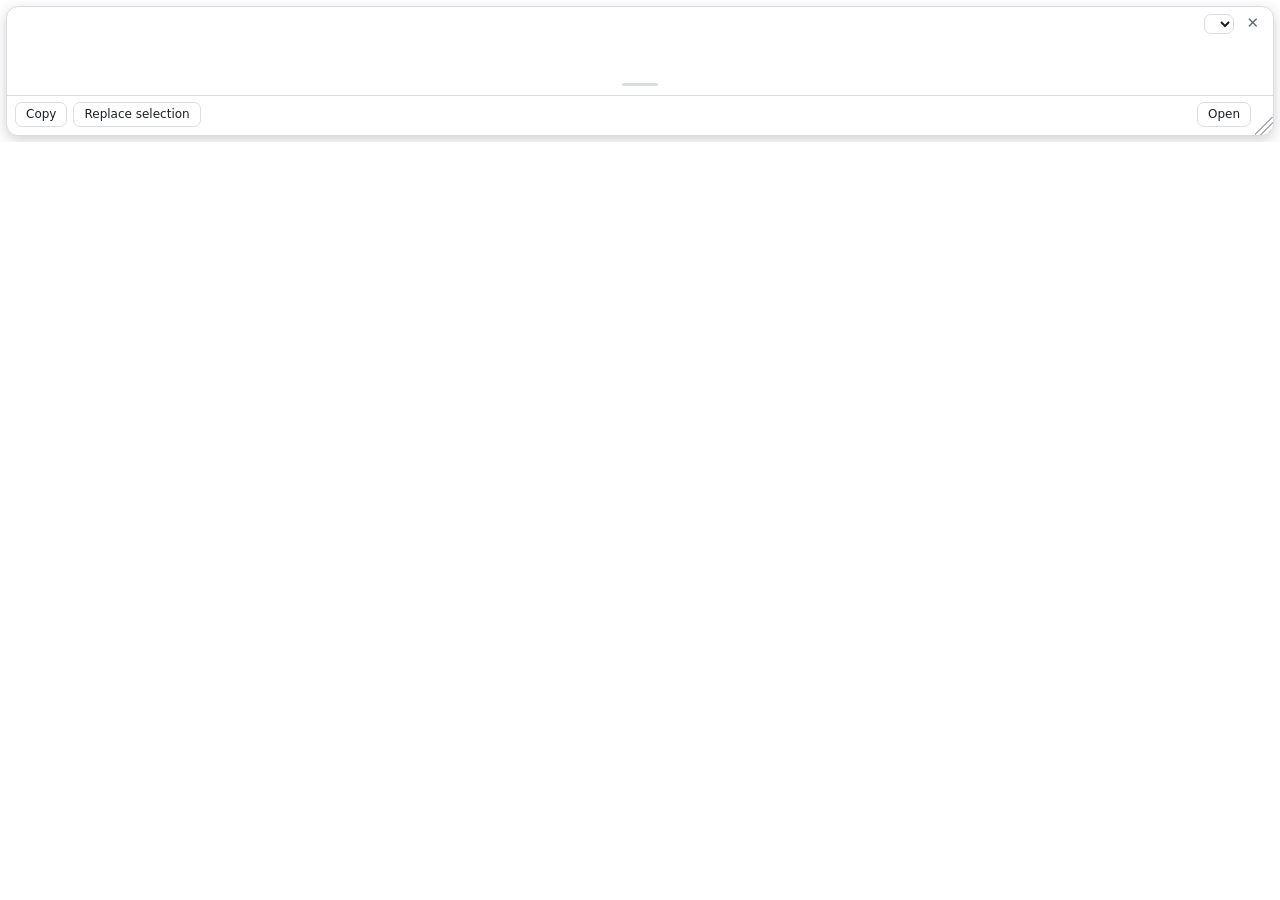
==== ui/popup.html @ 9e336d84 "Initial commit: Windows tray translator (Tauri v2 + Rust) - Hotkeys for a translation popup, in-plac" ====
<!doctype html>
<html lang="en">
<head>
  <meta charset="utf-8">
  <meta name="viewport" content="width=device-width, initial-scale=1">
  <title>Translation</title>
  <link rel="stylesheet" href="common.css">
  <style>
    html, body { background: transparent; overflow: hidden; }
    body { padding: 6px; }
    .card {
      background: var(--surface); border: 1px solid var(--border); border-radius: 12px;
      box-shadow: 0 4px 14px rgba(0, 0, 0, 0.18); display: flex; flex-direction: column;
      max-height: calc(100vh - 12px); overflow: hidden;
    }
    /* User-sized popup: the card fills the window and the result area scrolls. */
    body.fixed .card { height: calc(100vh - 12px); }
    header { display: flex; align-items: center; gap: 6px; padding: 6px 8px 4px 12px; font-size: 12px; cursor: move; user-select: none; }
    header select, header button { cursor: pointer; }
    header .langs { flex: 1; }
    header select { padding: 1px 4px; font-size: 12px; max-width: 150px; }
    .close { border: 0; background: transparent; padding: 0 6px; font-size: 15px; color: var(--muted); }
    .result { padding: 4px 12px 8px; font-size: 15px; white-space: pre-wrap; word-wrap: break-word; overflow: auto; flex: 1; min-height: 40px; }
    /* Drag handle between the translation and the original text. */
    .splitter { flex: none; height: 10px; cursor: ns-resize; position: relative; touch-action: none; }
    .splitter::before {
      content: ""; position: absolute; left: 50%; top: 4px; width: 36px; height: 3px; margin-left: -18px;
      border-radius: 2px; background: var(--border);
    }
    .splitter:hover::before, .splitter.dragging::before { background: var(--muted); }
    .original {
      flex: none; padding: 0 12px 6px; font-size: 12px; white-space: pre-wrap; word-wrap: break-word;
      max-height: var(--original-max, 3.4em); overflow: auto; user-select: text;
    }
    .original[contenteditable="plaintext-only"] { cursor: text; border-radius: 4px; outline: none; }
    .original[contenteditable="plaintext-only"]:focus { background: var(--surface-2); color: var(--text); }
    footer { display: flex; gap: 6px; padding: 6px 8px 8px; border-top: 1px solid var(--border); }
    footer button { font-size: 12px; padding: 3px 10px; }
    footer .spacer { flex: 1; }
    .card { position: relative; }
    /* Bottom-right resize grip: three diagonal lines. */
    .grip {
      position: absolute; right: 0; bottom: 0; width: 18px; height: 18px;
      cursor: nwse-resize; border-bottom-right-radius: 12px; z-index: 2;
      background:
        linear-gradient(135deg, transparent 0 45%, var(--muted) 45% 52%, transparent 52% 62%,
          var(--muted) 62% 69%, transparent 69% 79%, var(--muted) 79% 86%, transparent 86%);
      opacity: 0.55;
    }
    .grip:hover { opacity: 1; }
    footer { padding-right: 22px; }
  </style>
</head>
<body>
  <div class="card" id="card">
    <header data-tauri-drag-region>
      <span class="langs muted" id="langs" data-tauri-drag-region></span>
      <select id="target" aria-label="Translate to"></select>
      <button class="close" id="close" title="Close (Esc)" aria-label="Close">✕</button>
    </header>
    <div class="result" id="result"></div>
    <div class="splitter" id="splitter" title="Drag to show more of the original text (double-click to toggle)"></div>
    <div class="original muted" id="original"></div>
    <footer id="footer">
      <button id="copy">Copy</button>
      <button id="replace">Replace selection</button>
      <span class="spacer"></span>
      <button id="open">Open</button>
    </footer>
    <div class="grip" id="grip" title="Drag to resize" aria-hidden="true"></div>
  </div>
  <script src="languages.js"></script>
  <script src="popup.js"></script>
</body>
</html>
---- ui/common.css ----
:root {
  --bg: #f6f7f9;
  --surface: #ffffff;
  --surface-2: #eef0f3;
  --text: #1c1f24;
  --muted: #646b75;
  --border: #d9dde3;
  --accent: #2f6fde;
  --accent-text: #ffffff;
  --danger: #c4342d;
  --ok: #1f8a4c;
  --radius: 10px;
  color-scheme: light;
}

@media (prefers-color-scheme: dark) {
  :root:not([data-theme="light"]) {
    --bg: #17191d;
    --surface: #202328;
    --surface-2: #2a2e34;
    --text: #e8eaed;
    --muted: #9aa1ab;
    --border: #363b43;
    --accent: #5b92f0;
    --accent-text: #0d1117;
    --danger: #f0716a;
    --ok: #55c58a;
    color-scheme: dark;
  }
}

:root[data-theme="dark"] {
  --bg: #17191d;
  --surface: #202328;
  --surface-2: #2a2e34;
  --text: #e8eaed;
  --muted: #9aa1ab;
  --border: #363b43;
  --accent: #5b92f0;
  --accent-text: #0d1117;
  --danger: #f0716a;
  --ok: #55c58a;
  color-scheme: dark;
}

* { box-sizing: border-box; }

html, body {
  margin: 0;
  font: 14px/1.45 "Segoe UI Variable Text", "Segoe UI", system-ui, sans-serif;
  color: var(--text);
}

body { background: var(--bg); }

button, select, input, textarea { font: inherit; color: inherit; }

button {
  border: 1px solid var(--border);
  background: var(--surface);
  border-radius: 7px;
  padding: 5px 12px;
  cursor: pointer;
}
button:hover { background: var(--surface-2); }
button.primary { background: var(--accent); border-color: var(--accent); color: var(--accent-text); }
button.primary:hover { filter: brightness(1.08); }
button.icon { padding: 4px 8px; }

select, input[type="text"], input[type="number"] {
  border: 1px solid var(--border);
  background: var(--surface);
  border-radius: 7px;
  padding: 5px 8px;
}

:focus-visible { outline: 2px solid var(--accent); outline-offset: 1px; }

.muted { color: var(--muted); }
.error { color: var(--danger); }
.ok { color: var(--ok); }
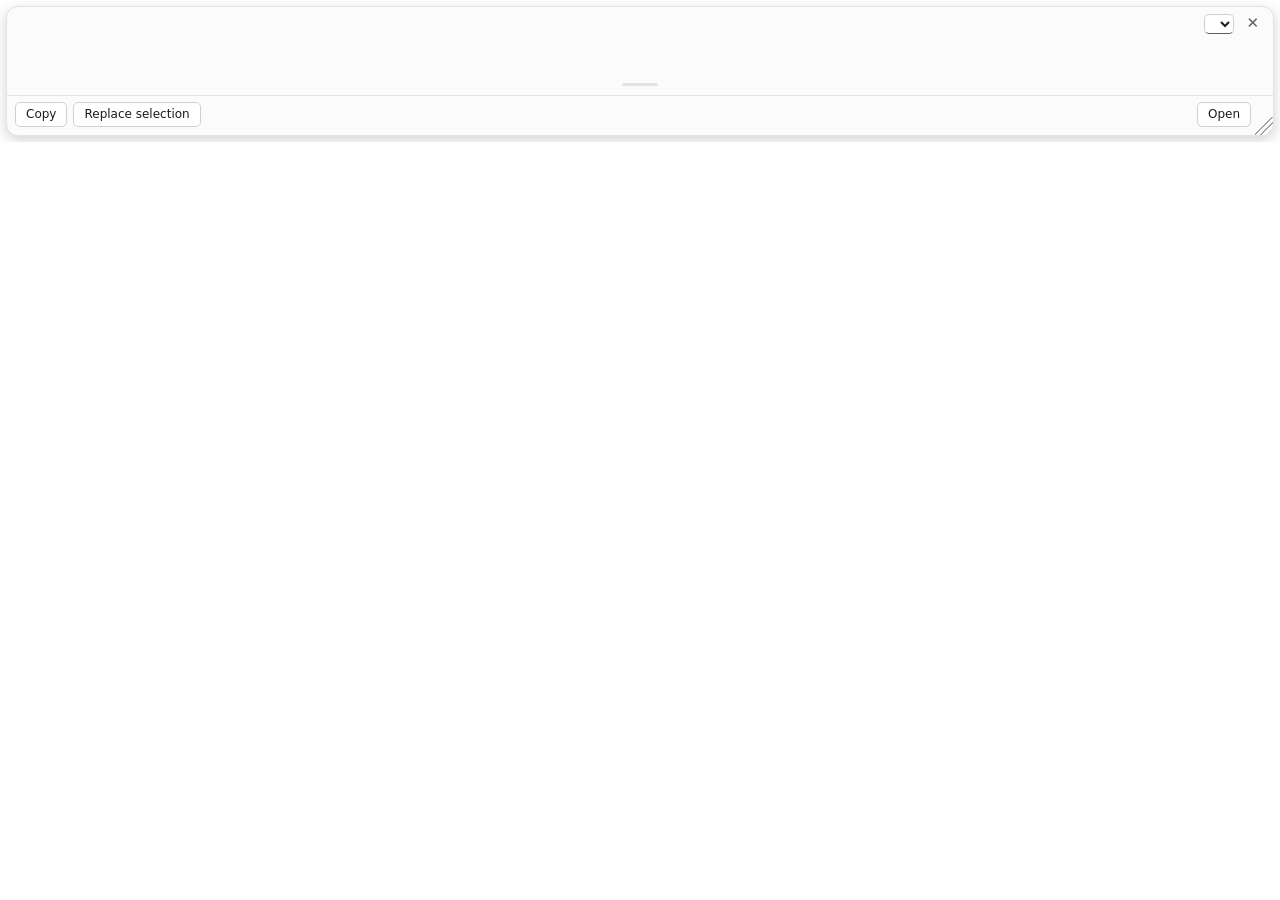
==== commit 65bc36b5: "Follow the Windows theme - Use the Windows accent colour (live updates via UISettings.ColorValuesCha" ====
--- a/ui/popup.html
+++ b/ui/popup.html
@@ -5,6 +5,7 @@
   <meta name="viewport" content="width=device-width, initial-scale=1">
   <title>Translation</title>
   <link rel="stylesheet" href="common.css">
+  <script src="theme.js" defer></script>
   <style>
     html, body { background: transparent; overflow: hidden; }
     body { padding: 6px; }
--- a/ui/common.css
+++ b/ui/common.css
@@ -1,45 +1,54 @@
+/* Colours follow the Windows theme:
+   - light/dark via prefers-color-scheme (Windows "app mode"), or the Settings override;
+   - accent via --win-accent-* set by theme.js from the Windows accent colour. */
 :root {
-  --bg: #f6f7f9;
-  --surface: #ffffff;
-  --surface-2: #eef0f3;
-  --text: #1c1f24;
-  --muted: #646b75;
-  --border: #d9dde3;
-  --accent: #2f6fde;
+  --bg: #f3f3f3;
+  --surface: #fbfbfb;
+  --surface-2: #f0f0f0;
+  --control: #ffffff;
+  --text: #1b1b1b;
+  --muted: #5f5f5f;
+  --border: #e3e3e3;
+  --control-border: #d0d0d0;
+  --accent: var(--win-accent-dark, #005fb8);
   --accent-text: #ffffff;
-  --danger: #c4342d;
-  --ok: #1f8a4c;
-  --radius: 10px;
+  --danger: #c42b1c;
+  --ok: #0f7b0f;
+  --radius: 8px;
   color-scheme: light;
 }
 
 @media (prefers-color-scheme: dark) {
   :root:not([data-theme="light"]) {
-    --bg: #17191d;
-    --surface: #202328;
-    --surface-2: #2a2e34;
-    --text: #e8eaed;
-    --muted: #9aa1ab;
-    --border: #363b43;
-    --accent: #5b92f0;
-    --accent-text: #0d1117;
-    --danger: #f0716a;
-    --ok: #55c58a;
+    --bg: #202020;
+    --surface: #2b2b2b;
+    --surface-2: #333333;
+    --control: #2d2d2d;
+    --text: #ffffff;
+    --muted: #b8b8b8;
+    --border: #3a3a3a;
+    --control-border: #454545;
+    --accent: var(--win-accent-light, #60cdff);
+    --accent-text: #000000;
+    --danger: #ff99a4;
+    --ok: #6ccb5f;
     color-scheme: dark;
   }
 }
 
 :root[data-theme="dark"] {
-  --bg: #17191d;
-  --surface: #202328;
-  --surface-2: #2a2e34;
-  --text: #e8eaed;
-  --muted: #9aa1ab;
-  --border: #363b43;
-  --accent: #5b92f0;
-  --accent-text: #0d1117;
-  --danger: #f0716a;
-  --ok: #55c58a;
+  --bg: #202020;
+  --surface: #2b2b2b;
+  --surface-2: #333333;
+  --control: #2d2d2d;
+  --text: #ffffff;
+  --muted: #b8b8b8;
+  --border: #3a3a3a;
+  --control-border: #454545;
+  --accent: var(--win-accent-light, #60cdff);
+  --accent-text: #000000;
+  --danger: #ff99a4;
+  --ok: #6ccb5f;
   color-scheme: dark;
 }
 
@@ -56,26 +65,44 @@
 button, select, input, textarea { font: inherit; color: inherit; }
 
 button {
-  border: 1px solid var(--border);
-  background: var(--surface);
-  border-radius: 7px;
-  padding: 5px 12px;
+  border: 1px solid var(--control-border);
+  background: var(--control);
+  border-radius: 5px;
+  padding: 4px 12px;
   cursor: pointer;
 }
 button:hover { background: var(--surface-2); }
+button:active { opacity: 0.85; }
 button.primary { background: var(--accent); border-color: var(--accent); color: var(--accent-text); }
 button.primary:hover { filter: brightness(1.08); }
-button.icon { padding: 4px 8px; }
+button.icon { padding: 3px 8px; }
 
 select, input[type="text"], input[type="number"] {
-  border: 1px solid var(--border);
-  background: var(--surface);
-  border-radius: 7px;
-  padding: 5px 8px;
+  border: 1px solid var(--control-border);
+  border-bottom-color: var(--muted);
+  background: var(--control);
+  border-radius: 5px;
+  padding: 4px 8px;
 }
 
+input[type="checkbox"] { accent-color: var(--accent); width: 16px; height: 16px; }
+
+::selection { background: var(--accent); color: var(--accent-text); }
+
 :focus-visible { outline: 2px solid var(--accent); outline-offset: 1px; }
+
+/* Thin Windows-style scrollbars. */
+::-webkit-scrollbar { width: 10px; height: 10px; }
+::-webkit-scrollbar-thumb { background: var(--control-border); border-radius: 5px; border: 3px solid transparent; background-clip: content-box; }
+::-webkit-scrollbar-thumb:hover { background: var(--muted); background-clip: content-box; }
+::-webkit-scrollbar-track { background: transparent; }
 
 .muted { color: var(--muted); }
 .error { color: var(--danger); }
 .ok { color: var(--ok); }
+
+/* Windows high-contrast themes: let the system colours take over. */
+@media (forced-colors: active) {
+  button, select, input { border: 1px solid ButtonText; }
+  button.primary { background: Highlight; color: HighlightText; }
+}
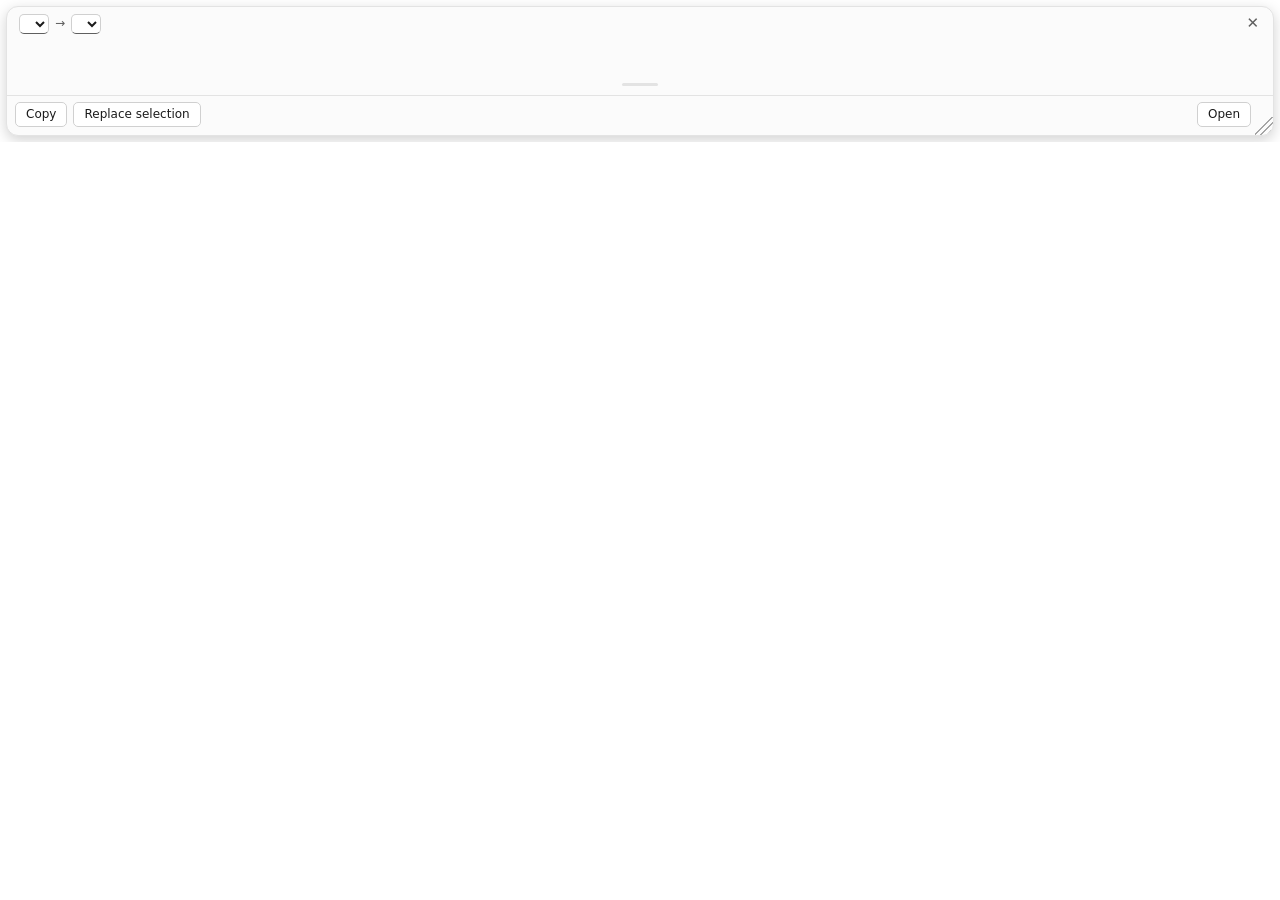
==== commit 483a600b: "Let the popup change the source language; v0.1.2 The popup header now has a source-language picker n" ====
--- a/ui/popup.html
+++ b/ui/popup.html
@@ -18,8 +18,9 @@
     body.fixed .card { height: calc(100vh - 12px); }
     header { display: flex; align-items: center; gap: 6px; padding: 6px 8px 4px 12px; font-size: 12px; cursor: move; user-select: none; }
     header select, header button { cursor: pointer; }
-    header .langs { flex: 1; }
-    header select { padding: 1px 4px; font-size: 12px; max-width: 150px; }
+    header .spacer { flex: 1; align-self: stretch; }
+    header select { padding: 1px 4px; font-size: 12px; max-width: 140px; min-width: 0; flex: 0 1 auto; }
+    header .arrow { flex: none; }
     .close { border: 0; background: transparent; padding: 0 6px; font-size: 15px; color: var(--muted); }
     .result { padding: 4px 12px 8px; font-size: 15px; white-space: pre-wrap; word-wrap: break-word; overflow: auto; flex: 1; min-height: 40px; }
     /* Drag handle between the translation and the original text. */
@@ -55,8 +56,10 @@
 <body>
   <div class="card" id="card">
     <header data-tauri-drag-region>
-      <span class="langs muted" id="langs" data-tauri-drag-region></span>
+      <select id="source" aria-label="Translate from" title="Change this if the language was detected wrongly"></select>
+      <span class="arrow muted" id="arrow" data-tauri-drag-region>→</span>
       <select id="target" aria-label="Translate to"></select>
+      <span class="spacer" data-tauri-drag-region></span>
       <button class="close" id="close" title="Close (Esc)" aria-label="Close">✕</button>
     </header>
     <div class="result" id="result"></div>
